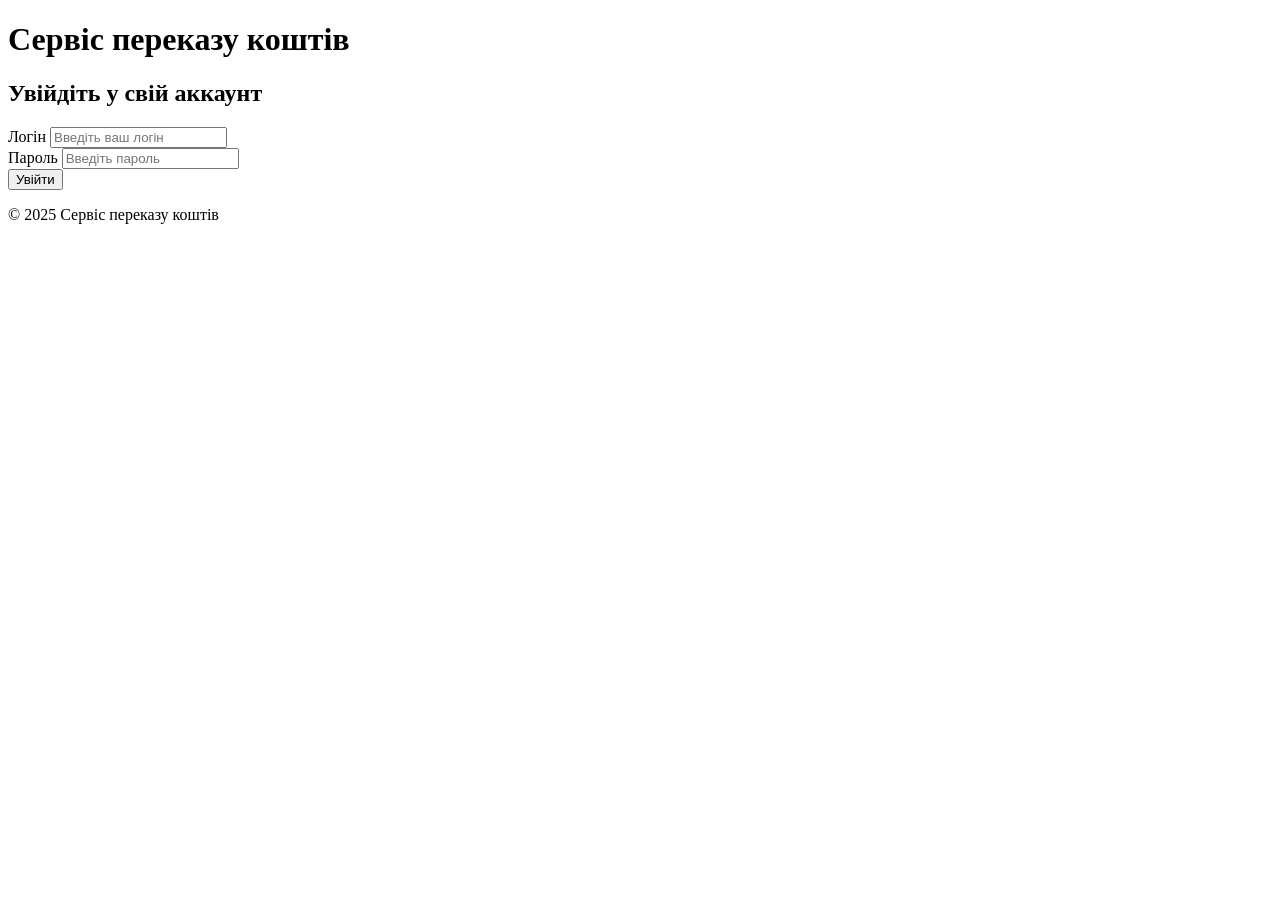
==== pages/login.html @ 86a1454f "feat: додано сторінку login.html із базовим шаблоном і формою" ====
<!DOCTYPE html>
<html lang="uk">
<head>
  <meta charset="UTF-8" />
  <meta name="viewport" content="width=device-width, initial-scale=1.0" />
  <title>Увійти • Сервіс переказу коштів</title>
  <link rel="stylesheet" href="../css/main.css" />
</head>
<body>
  <header>
    <h1>Сервіс переказу коштів</h1>
  </header>

  <main>
    <section class="login-container">
      <h2>Увійдіть у свій аккаунт</h2>
      <form action="#" method="post" class="login-form">
        <!-- Логін -->
        <div class="form-group">
          <label for="username">Логін</label>
          <input
            type="text"
            id="username"
            name="username"
            placeholder="Введіть ваш логін"
            required
          />
        </div>

        <!-- Пароль -->
        <div class="form-group">
          <label for="password">Пароль</label>
          <input
            type="password"
            id="password"
            name="password"
            placeholder="Введіть пароль"
            required
          />
        </div>

        <!-- Кнопка надсилання -->
        <div class="form-group">
          <button type="submit" class="btn">Увійти</button>
        </div>
      </form>
    </section>
  </main>

  <footer>
    <p>&copy; 2025 Сервіс переказу коштів</p>
  </footer>
</body>
</html>
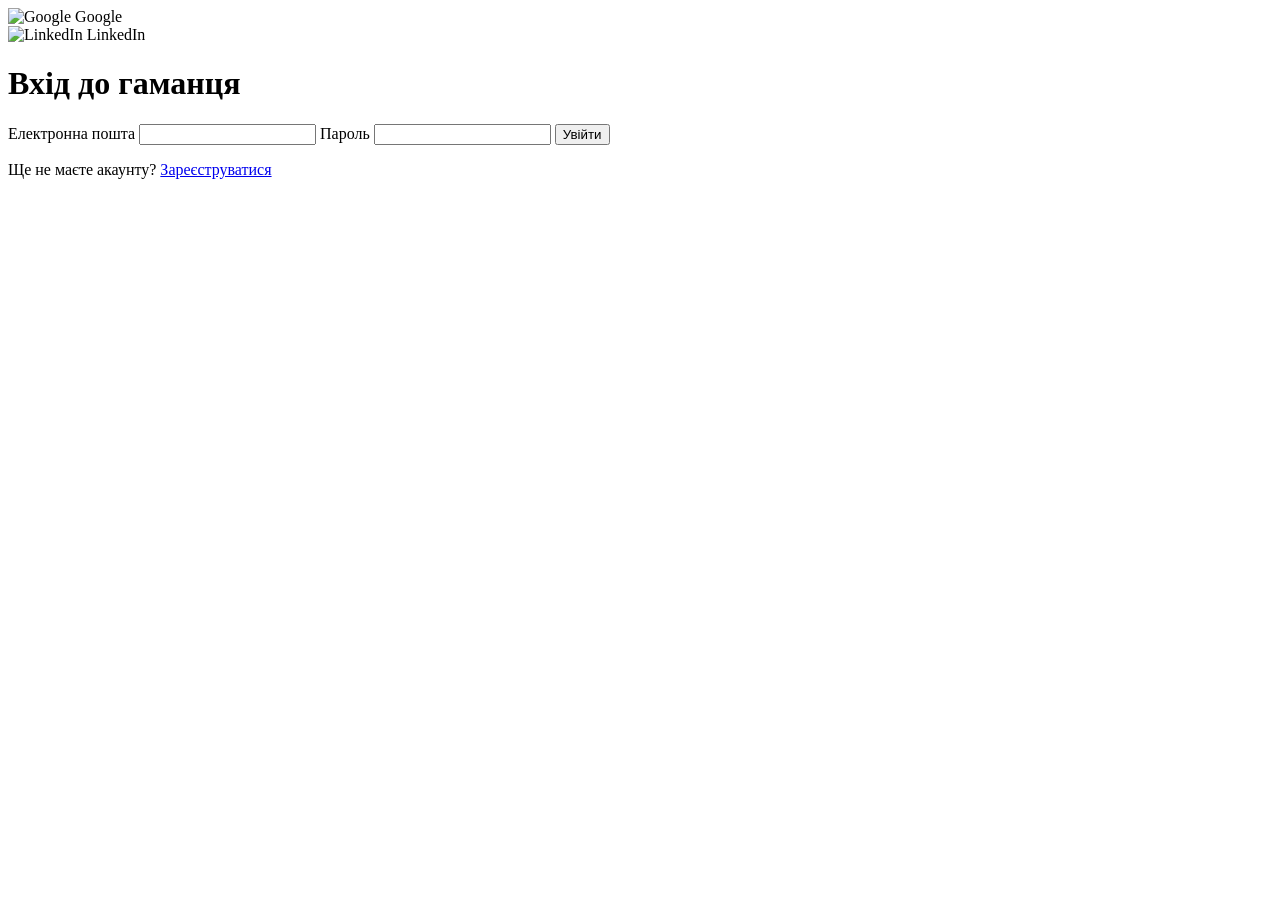
==== commit 43f38f26: "Add completed project." ====
--- a/pages/login.html
+++ b/pages/login.html
@@ -1,54 +1,41 @@
 <!DOCTYPE html>
 <html lang="uk">
 <head>
-  <meta charset="UTF-8" />
-  <meta name="viewport" content="width=device-width, initial-scale=1.0" />
-  <title>Увійти • Сервіс переказу коштів</title>
-  <link rel="stylesheet" href="../css/main.css" />
+  <meta charset="UTF-8">
+  <meta name="viewport" content="width=device-width, initial-scale=1.0">
+  <title>Вхід | User Wallet</title>
+  <link rel="stylesheet" href="/user-wallet-site/css/main.css">
 </head>
-<body>
-  <header>
-    <h1>Сервіс переказу коштів</h1>
-  </header>
+<body class="login">
 
-  <main>
-    <section class="login-container">
-      <h2>Увійдіть у свій аккаунт</h2>
-      <form action="#" method="post" class="login-form">
-        <!-- Логін -->
-        <div class="form-group">
-          <label for="username">Логін</label>
-          <input
-            type="text"
-            id="username"
-            name="username"
-            placeholder="Введіть ваш логін"
-            required
-          />
-        </div>
+  <div class="login__container">
+    
+    <!-- Соціальний вхід -->
+    <div class="login__socials">
+      <div class="login__social" title="Увійти через Google">
+        <img src="/user-wallet-site/assets/images/login/google-icon.png" alt="Google" >
+        <span>Google</span>
+      </div>
+      <div class="login__social" title="Увійти через LinkedIn">
+        <img src="/user-wallet-site/assets/images/login/linkedin-icon.png" alt="LinkedIn">
+        <span>LinkedIn</span>
+      </div>
+    </div>
 
-        <!-- Пароль -->
-        <div class="form-group">
-          <label for="password">Пароль</label>
-          <input
-            type="password"
-            id="password"
-            name="password"
-            placeholder="Введіть пароль"
-            required
-          />
-        </div>
+    <h1 class="login__title">Вхід до гаманця</h1>
 
-        <!-- Кнопка надсилання -->
-        <div class="form-group">
-          <button type="submit" class="btn">Увійти</button>
-        </div>
-      </form>
-    </section>
-  </main>
+    <form action="wallet.html" method="post" class="login__form">
+      <label for="email">Електронна пошта</label>
+      <input type="email" id="email" name="email" required>
 
-  <footer>
-    <p>&copy; 2025 Сервіс переказу коштів</p>
-  </footer>
+      <label for="password">Пароль</label>
+      <input type="password" id="password" name="password" required>
+
+      <button type="submit" class="login__btn">Увійти</button>
+    </form>
+
+    <p class="login__register">Ще не маєте акаунту? <a href="user-create.html">Зареєструватися</a></p>
+  </div>
+
 </body>
 </html>
